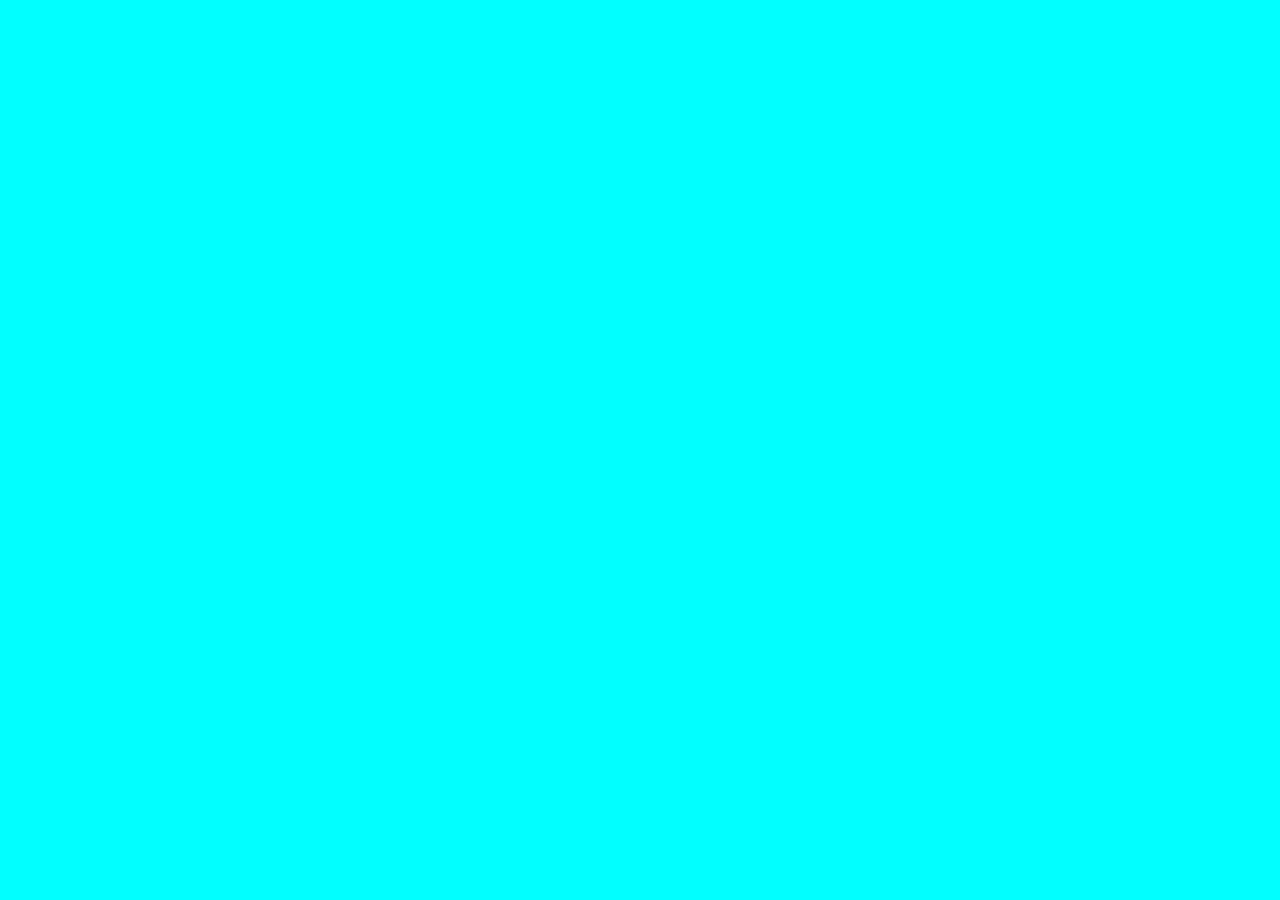
==== index.html @ 15d49c5b "created setupfiles for starwars" ====
<html lang="en">
<head>
  <meta charset="UTF-8">
  <meta name="viewport" content="width=device-width, initial-scale=1.0">
  <link rel="stylesheet" href="main.css">
  <title>Star Wars</title>
</head>
<body>
  

  <script src="main.js"></script>
</body>
</html>
---- main.css ----
body {
  background-color: aqua;
}
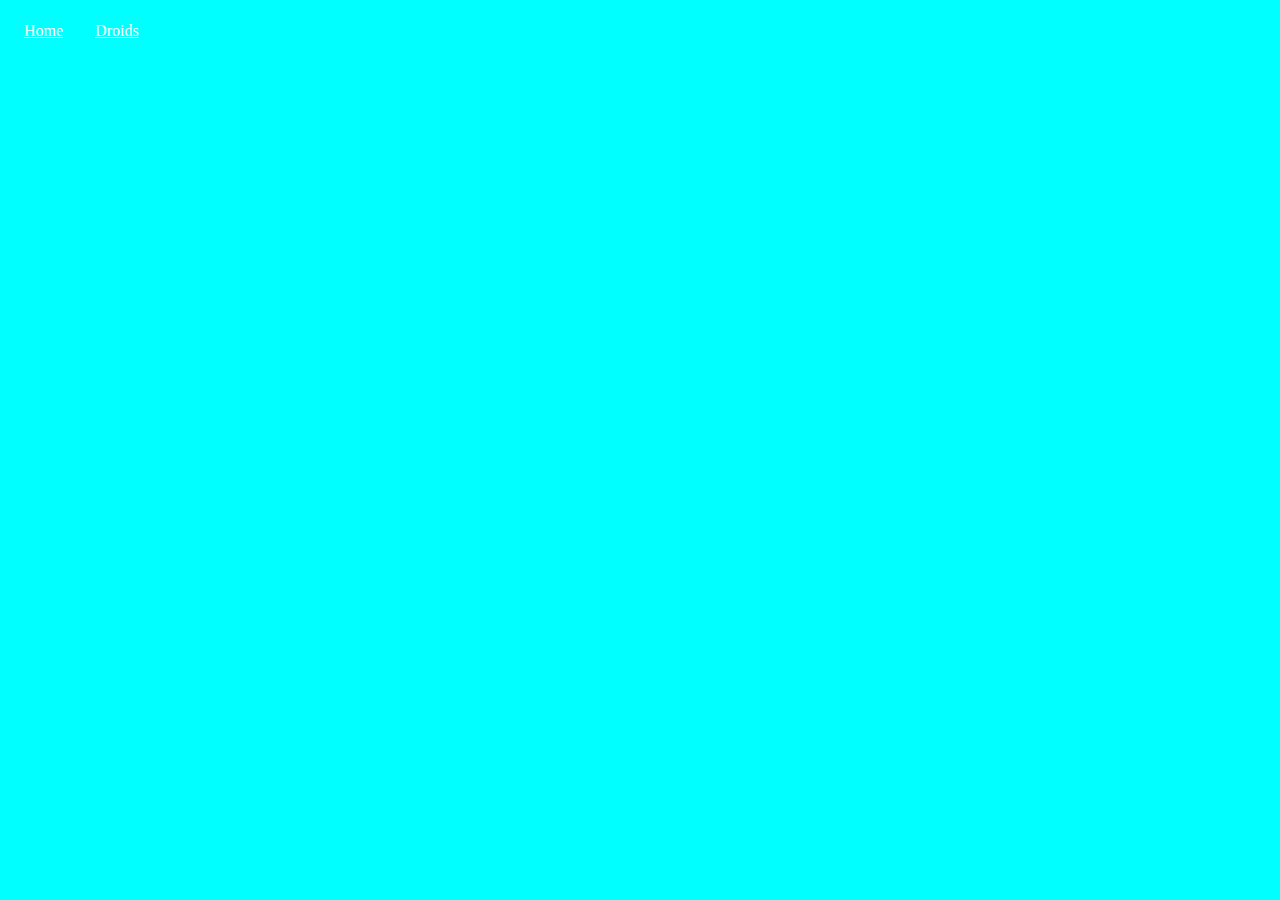
==== commit fcc5bfcf: "made style chnages" ====
--- a/index.html
+++ b/index.html
@@ -6,6 +6,14 @@
   <title>Star Wars</title>
 </head>
 <body>
+  <header>
+    <nav class="navigation">
+      <ul>
+      <li class="nav-item"><a href="./index.html">Home</a></li>
+      <li class="nav-item"><a href="./droids.html">Droids</a></li>
+      </ul>
+    </nav>
+  </header>
   
 
   <script src="main.js"></script>
--- a/main.css
+++ b/main.css
@@ -1,3 +1,27 @@
 body {
   background-color: aqua;
 }
+
+ul {
+  list-style-type: none;
+  margin: 0;
+  padding: 0;
+  background-color: black;
+}
+
+
+li{
+  float: left;
+}
+
+li a {
+  display: block;
+  color: white;
+  text-align: center;
+  padding: 14px 16px 14px;
+}
+
+li a:hover {
+  background-color: aqua;
+  color: black;
+}
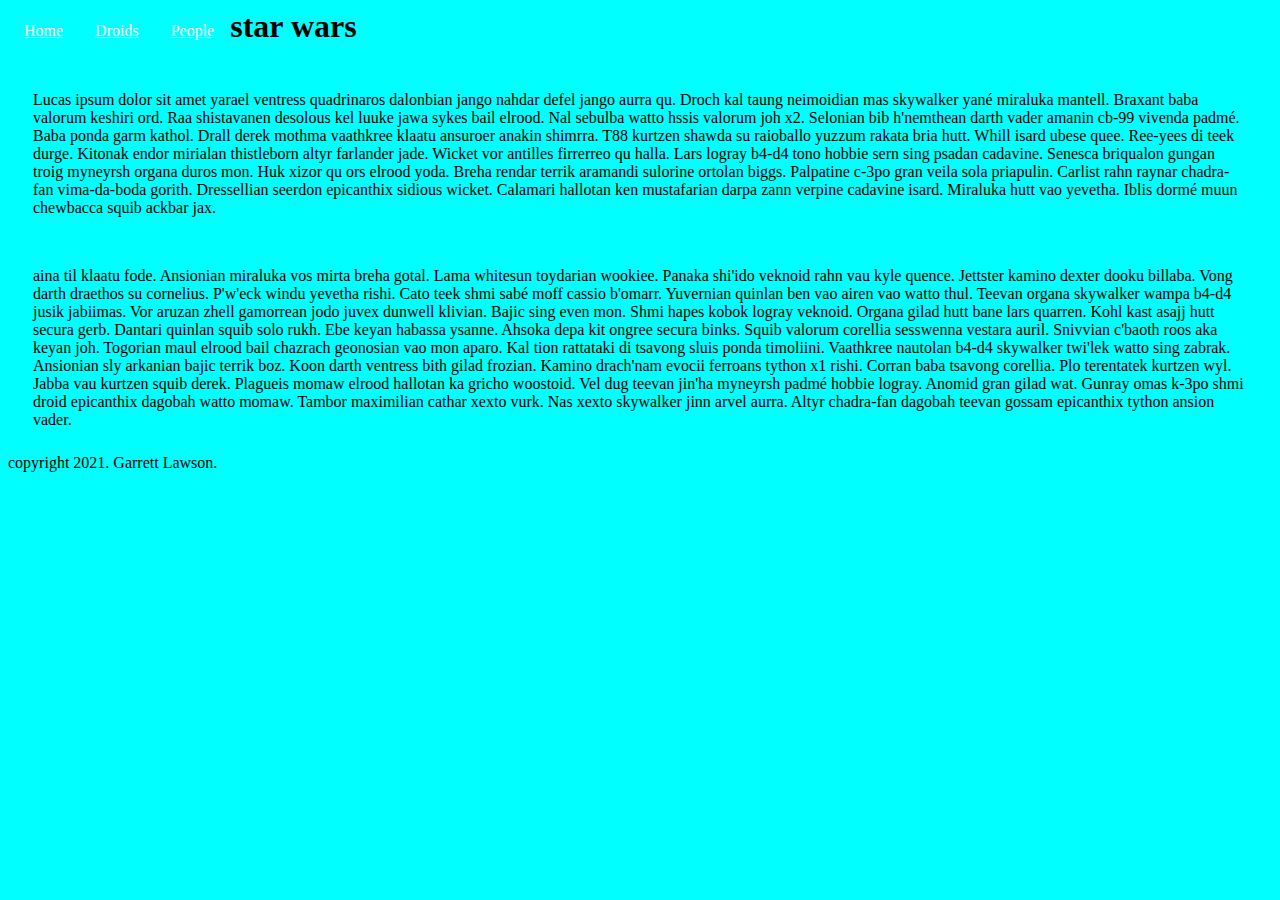
==== commit cbee5b05: "added people page, updated droids" ====
--- a/index.html
+++ b/index.html
@@ -11,11 +11,32 @@
       <ul>
       <li class="nav-item"><a href="./index.html">Home</a></li>
       <li class="nav-item"><a href="./droids.html">Droids</a></li>
+      <li class="nav-item"><a href="./people.html">People</a></li>
       </ul>
     </nav>
   </header>
   
+<h1>star wars</h1>
 
+<article>
+  <section class="section-1">
+    Lucas ipsum dolor sit amet yarael ventress quadrinaros dalonbian jango nahdar defel jango aurra qu. Droch kal taung neimoidian mas skywalker yané miraluka mantell. Braxant baba valorum keshiri ord. Raa shistavanen desolous kel luuke jawa sykes bail elrood. Nal sebulba watto hssis valorum joh x2. Selonian bib h'nemthean darth vader amanin cb-99 vivenda padmé. Baba ponda garm kathol. Drall derek mothma vaathkree klaatu ansuroer anakin shimrra. T88 kurtzen shawda su raioballo yuzzum rakata bria hutt.
+
+    Whill isard ubese quee. Ree-yees di teek durge. Kitonak endor mirialan thistleborn altyr farlander jade. Wicket vor antilles firrerreo qu halla. Lars logray b4-d4 tono hobbie sern sing psadan cadavine. Senesca briqualon gungan troig myneyrsh organa duros mon. Huk xizor qu ors elrood yoda. Breha rendar terrik aramandi sulorine ortolan biggs. Palpatine c-3po gran veila sola priapulin. Carlist rahn raynar chadra-fan vima-da-boda gorith. Dressellian seerdon epicanthix sidious wicket. Calamari hallotan ken mustafarian darpa zann verpine cadavine isard.
+    
+    Miraluka hutt vao yevetha. Iblis dormé muun chewbacca squib ackbar jax.
+  </section>
+
+  <section>
+    aina til klaatu fode. Ansionian miraluka vos mirta breha gotal. Lama whitesun toydarian wookiee. Panaka shi'ido veknoid rahn vau kyle quence. Jettster kamino dexter dooku billaba. Vong darth draethos su cornelius. P'w'eck windu yevetha rishi. Cato teek shmi sabé moff cassio b'omarr. Yuvernian quinlan ben vao airen vao watto thul. Teevan organa skywalker wampa b4-d4 jusik jabiimas. Vor aruzan zhell gamorrean jodo juvex dunwell klivian.
+    
+    Bajic sing even mon. Shmi hapes kobok logray veknoid. Organa gilad hutt bane lars quarren. Kohl kast asajj hutt secura gerb. Dantari quinlan squib solo rukh. Ebe keyan habassa ysanne. Ahsoka depa kit ongree secura binks. Squib valorum corellia sesswenna vestara auril. Snivvian c'baoth roos aka keyan joh. Togorian maul elrood bail chazrach geonosian vao mon aparo. Kal tion rattataki di tsavong sluis ponda timoliini. Vaathkree nautolan b4-d4 skywalker twi'lek watto sing zabrak. Ansionian sly arkanian bajic terrik boz.
+    
+    Koon darth ventress bith gilad frozian. Kamino drach'nam evocii ferroans tython x1 rishi. Corran baba tsavong corellia. Plo terentatek kurtzen wyl. Jabba vau kurtzen squib derek. Plagueis momaw elrood hallotan ka gricho woostoid. Vel dug teevan jin'ha myneyrsh padmé hobbie logray. Anomid gran gilad wat. Gunray omas k-3po shmi droid epicanthix dagobah watto momaw. Tambor maximilian cathar xexto vurk. Nas xexto skywalker jinn arvel aurra. Altyr chadra-fan dagobah teevan gossam epicanthix tython ansion vader.
+  </section>
+</article>
+  
+  <footer>copyright 2021. Garrett Lawson.</footer>
   <script src="main.js"></script>
 </body>
 </html>
--- a/main.css
+++ b/main.css
@@ -9,8 +9,7 @@
   background-color: black;
 }
 
-
-li{
+li {
   float: left;
 }
 
@@ -25,3 +24,35 @@
   background-color: aqua;
   color: black;
 }
+
+/*.section-1 {
+  font-family: Georgia, 'Times New Roman', Times, serif;
+  font-weight: bold;
+
+}*/
+
+/* article {
+  display: flex;
+  flex-flow: row wrap;
+} */
+
+section {
+  font-family: "Times New Roman", Times, serif;
+  padding: 25px;
+  widows: 50px;
+}
+
+.card {
+margin: 10px;
+border: 1px solid red;
+}
+
+.card img{
+  height:100px
+}
+
+.card h2 {
+  text-align: center;
+  background-color: black
+  color white;
+}
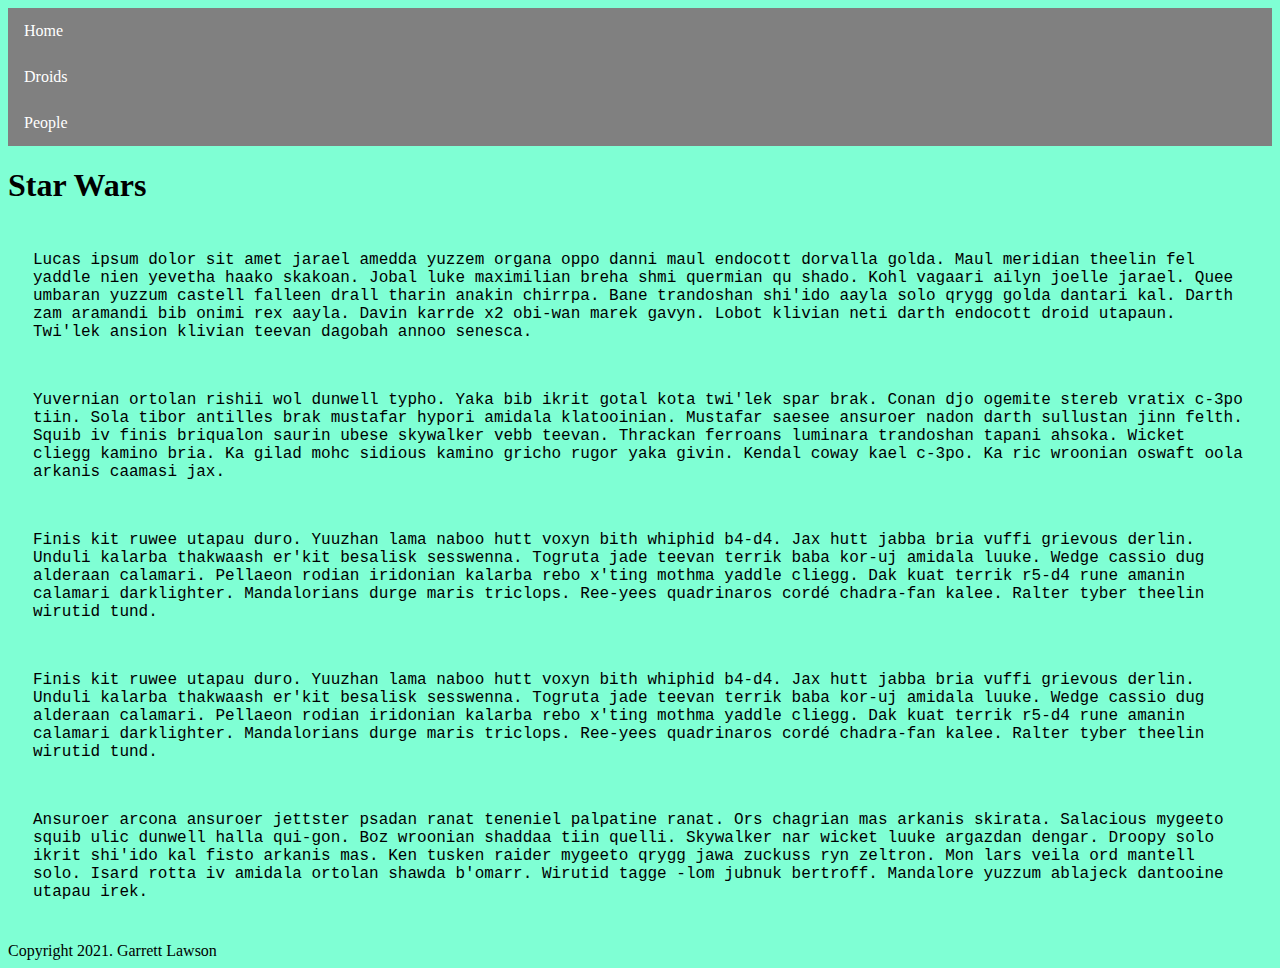
==== commit 9bbeaea5: "had to go back to the basic format so i can retry when the recording of class releases" ====
--- a/index.html
+++ b/index.html
@@ -1,42 +1,76 @@
 <html lang="en">
+
 <head>
   <meta charset="UTF-8">
   <meta name="viewport" content="width=device-width, initial-scale=1.0">
   <link rel="stylesheet" href="main.css">
-  <title>Star Wars</title>
+  <title>Droids</title>
 </head>
+
 <body>
   <header>
     <nav class="navigation">
       <ul>
-      <li class="nav-item"><a href="./index.html">Home</a></li>
-      <li class="nav-item"><a href="./droids.html">Droids</a></li>
-      <li class="nav-item"><a href="./people.html">People</a></li>
+        <li class="nav-item"> <a href="./index.html">Home </a></li>
+        <li class="nav-item"> <a href="./droids.html">Droids </a></li>
+        <li class="nav-item"> <a href="./people.html"> People</a></li>
       </ul>
     </nav>
   </header>
-  
-<h1>star wars</h1>
 
-<article>
-  <section class="section-1">
-    Lucas ipsum dolor sit amet yarael ventress quadrinaros dalonbian jango nahdar defel jango aurra qu. Droch kal taung neimoidian mas skywalker yané miraluka mantell. Braxant baba valorum keshiri ord. Raa shistavanen desolous kel luuke jawa sykes bail elrood. Nal sebulba watto hssis valorum joh x2. Selonian bib h'nemthean darth vader amanin cb-99 vivenda padmé. Baba ponda garm kathol. Drall derek mothma vaathkree klaatu ansuroer anakin shimrra. T88 kurtzen shawda su raioballo yuzzum rakata bria hutt.
+  <h1>Star Wars</h1>
+  <p>
+  <article>
 
-    Whill isard ubese quee. Ree-yees di teek durge. Kitonak endor mirialan thistleborn altyr farlander jade. Wicket vor antilles firrerreo qu halla. Lars logray b4-d4 tono hobbie sern sing psadan cadavine. Senesca briqualon gungan troig myneyrsh organa duros mon. Huk xizor qu ors elrood yoda. Breha rendar terrik aramandi sulorine ortolan biggs. Palpatine c-3po gran veila sola priapulin. Carlist rahn raynar chadra-fan vima-da-boda gorith. Dressellian seerdon epicanthix sidious wicket. Calamari hallotan ken mustafarian darpa zann verpine cadavine isard.
-    
-    Miraluka hutt vao yevetha. Iblis dormé muun chewbacca squib ackbar jax.
-  </section>
+    <section class="section-1">
+      Lucas ipsum dolor sit amet jarael amedda yuzzem organa oppo danni maul endocott dorvalla golda. Maul meridian
+      theelin fel yaddle nien yevetha haako skakoan. Jobal luke maximilian breha shmi quermian qu shado. Kohl vagaari
+      ailyn joelle jarael. Quee umbaran yuzzum castell falleen drall tharin anakin chirrpa. Bane trandoshan shi'ido
+      aayla solo qrygg golda dantari kal. Darth zam aramandi bib onimi rex aayla. Davin karrde x2 obi-wan marek gavyn.
+      Lobot klivian neti darth endocott droid utapaun. Twi'lek ansion klivian teevan dagobah annoo senesca.
 
-  <section>
-    aina til klaatu fode. Ansionian miraluka vos mirta breha gotal. Lama whitesun toydarian wookiee. Panaka shi'ido veknoid rahn vau kyle quence. Jettster kamino dexter dooku billaba. Vong darth draethos su cornelius. P'w'eck windu yevetha rishi. Cato teek shmi sabé moff cassio b'omarr. Yuvernian quinlan ben vao airen vao watto thul. Teevan organa skywalker wampa b4-d4 jusik jabiimas. Vor aruzan zhell gamorrean jodo juvex dunwell klivian.
-    
-    Bajic sing even mon. Shmi hapes kobok logray veknoid. Organa gilad hutt bane lars quarren. Kohl kast asajj hutt secura gerb. Dantari quinlan squib solo rukh. Ebe keyan habassa ysanne. Ahsoka depa kit ongree secura binks. Squib valorum corellia sesswenna vestara auril. Snivvian c'baoth roos aka keyan joh. Togorian maul elrood bail chazrach geonosian vao mon aparo. Kal tion rattataki di tsavong sluis ponda timoliini. Vaathkree nautolan b4-d4 skywalker twi'lek watto sing zabrak. Ansionian sly arkanian bajic terrik boz.
-    
-    Koon darth ventress bith gilad frozian. Kamino drach'nam evocii ferroans tython x1 rishi. Corran baba tsavong corellia. Plo terentatek kurtzen wyl. Jabba vau kurtzen squib derek. Plagueis momaw elrood hallotan ka gricho woostoid. Vel dug teevan jin'ha myneyrsh padmé hobbie logray. Anomid gran gilad wat. Gunray omas k-3po shmi droid epicanthix dagobah watto momaw. Tambor maximilian cathar xexto vurk. Nas xexto skywalker jinn arvel aurra. Altyr chadra-fan dagobah teevan gossam epicanthix tython ansion vader.
-  </section>
-</article>
-  
-  <footer>copyright 2021. Garrett Lawson.</footer>
+    </section>
+
+    <section>
+      Yuvernian ortolan rishii wol dunwell typho. Yaka bib ikrit gotal kota twi'lek spar brak. Conan djo ogemite stereb
+      vratix c-3po tiin. Sola tibor antilles brak mustafar hypori amidala klatooinian. Mustafar saesee ansuroer nadon
+      darth sullustan jinn felth. Squib iv finis briqualon saurin ubese skywalker vebb teevan. Thrackan ferroans
+      luminara trandoshan tapani ahsoka. Wicket cliegg kamino bria. Ka gilad mohc sidious kamino gricho rugor yaka
+      givin. Kendal coway kael c-3po. Ka ric wroonian oswaft oola arkanis caamasi jax.
+
+    </section>
+
+    <section>
+      Finis kit ruwee utapau duro. Yuuzhan lama naboo hutt voxyn bith whiphid b4-d4. Jax hutt jabba bria vuffi grievous
+      derlin. Unduli kalarba thakwaash er'kit besalisk sesswenna. Togruta jade teevan terrik baba kor-uj amidala luuke.
+      Wedge cassio dug alderaan calamari. Pellaeon rodian iridonian kalarba rebo x'ting mothma yaddle cliegg. Dak kuat
+      terrik r5-d4 rune amanin calamari darklighter. Mandalorians durge maris triclops. Ree-yees quadrinaros cordé
+      chadra-fan kalee. Ralter tyber theelin wirutid tund.
+
+    </section>
+
+
+    <section>
+      Finis kit ruwee utapau duro. Yuuzhan lama naboo hutt voxyn bith whiphid b4-d4. Jax hutt jabba bria vuffi grievous
+      derlin. Unduli kalarba thakwaash er'kit besalisk sesswenna. Togruta jade teevan terrik baba kor-uj amidala luuke.
+      Wedge cassio dug alderaan calamari. Pellaeon rodian iridonian kalarba rebo x'ting mothma yaddle cliegg. Dak kuat
+      terrik r5-d4 rune amanin calamari darklighter. Mandalorians durge maris triclops. Ree-yees quadrinaros cordé
+      chadra-fan kalee. Ralter tyber theelin wirutid tund.
+
+    </section>
+
+    <section>
+      Ansuroer arcona ansuroer jettster psadan ranat teneniel palpatine ranat. Ors chagrian mas arkanis skirata.
+      Salacious mygeeto squib ulic dunwell halla qui-gon. Boz wroonian shaddaa tiin quelli. Skywalker nar wicket luuke
+      argazdan dengar. Droopy solo ikrit shi'ido kal fisto arkanis mas. Ken tusken raider mygeeto qrygg jawa zuckuss ryn
+      zeltron. Mon lars veila ord mantell solo. Isard rotta iv amidala ortolan shawda b'omarr. Wirutid tagge -lom jubnuk
+      bertroff. Mandalore yuzzum ablajeck dantooine utapau irek.
+
+    </section>
+    </p>
+  </article>
+  <footer>Copyright 2021. Garrett Lawson</footer>
   <script src="main.js"></script>
 </body>
+
 </html>
--- a/main.css
+++ b/main.css
@@ -1,58 +1,55 @@
-body {
-  background-color: aqua;
+body{
+  background-color: aquamarine;
 }
 
 ul {
   list-style-type: none;
   margin: 0;
   padding: 0;
-  background-color: black;
+  background-color:gray;
 }
 
 li {
-  float: left;
+  float: center;
 }
+ li a {
+   display: block;
+   color: white;
+   text-align: left;
+   padding: 14px 16px;
+   text-decoration: none;
+   background-color: gray;
+ }
 
-li a {
-  display: block;
-  color: white;
-  text-align: center;
-  padding: 14px 16px 14px;
-}
 
-li a:hover {
-  background-color: aqua;
-  color: black;
-}
+ li a:hover {
+   background-color: red;
+   color: black;
+ }
 
-/*.section-1 {
-  font-family: Georgia, 'Times New Roman', Times, serif;
-  font-weight: bold;
+ section {
+  font-family:'Courier New', Courier, monospace;
+  padding: 25px;
+ }
 
-}*/
+ .card img{
+   height: 400px;
+ }
+ 
+ .card{
+  margin: 10px;
+  border: 3px solid red;
+  padding: 10px;
+ }
 
-/* article {
+ .card-container {
   display: flex;
   flex-flow: row wrap;
-} */
+  padding: 40px;
+ }
 
-section {
-  font-family: "Times New Roman", Times, serif;
-  padding: 25px;
-  widows: 50px;
-}
-
-.card {
-margin: 10px;
-border: 1px solid red;
-}
-
-.card img{
-  height:100px
-}
-
-.card h2 {
-  text-align: center;
-  background-color: black
-  color white;
-}
+ .card h2 {
+   text-align: center;
+   background-color: black;
+   color: white;
+ }
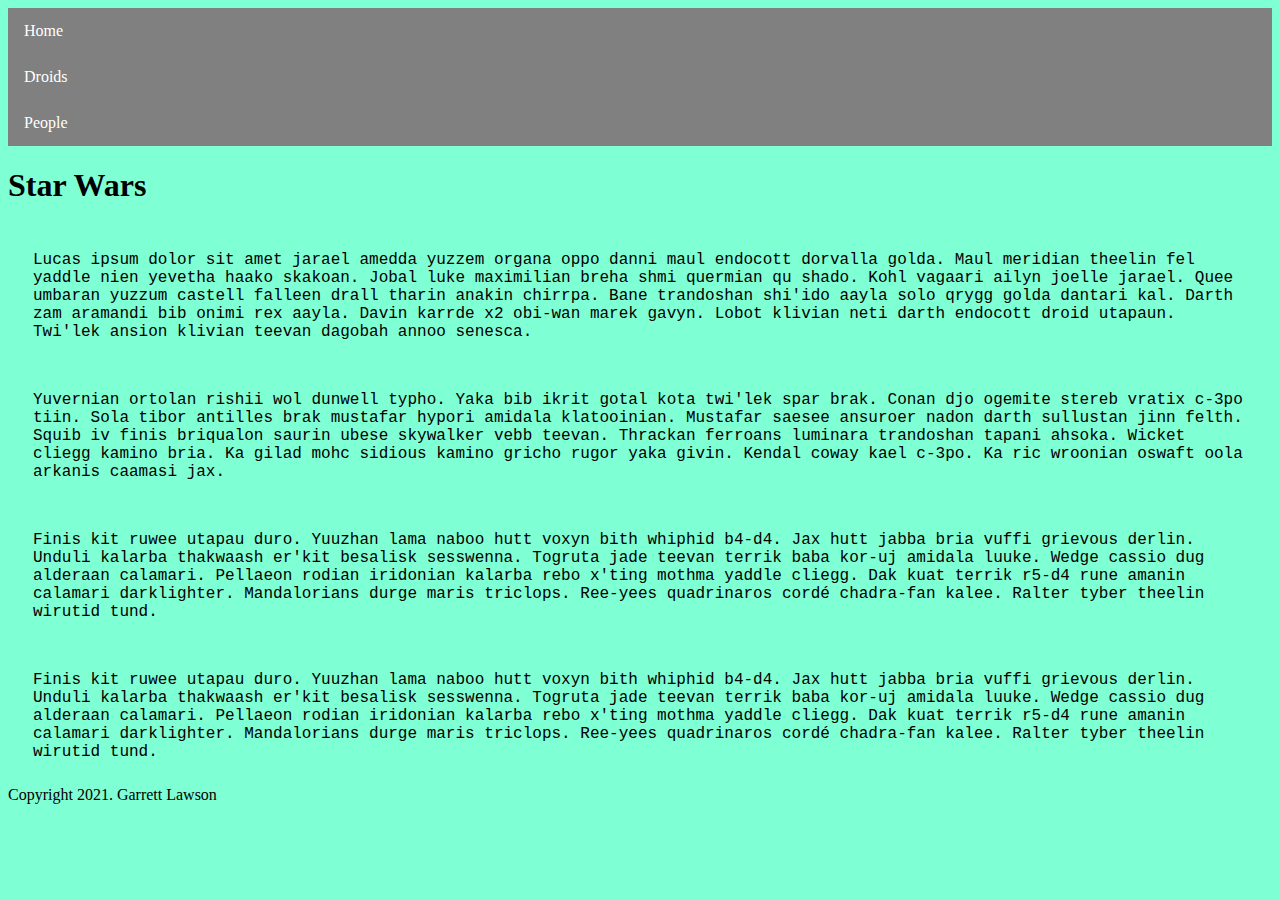
==== commit 1ce22191: "formatted" ====
--- a/index.html
+++ b/index.html
@@ -1,76 +1,70 @@
 <html lang="en">
+  <head>
+    <meta charset="UTF-8" />
+    <meta name="viewport" content="width=device-width, initial-scale=1.0" />
+    <link rel="stylesheet" href="main.css" />
+    <title>Droids</title>
+  </head>
 
-<head>
-  <meta charset="UTF-8">
-  <meta name="viewport" content="width=device-width, initial-scale=1.0">
-  <link rel="stylesheet" href="main.css">
-  <title>Droids</title>
-</head>
+  <body>
+    <header>
+      <nav class="navigation">
+        <ul>
+          <li class="nav-item"><a href="./index.html">Home </a></li>
+          <li class="nav-item"><a href="./droids.html">Droids </a></li>
+          <li class="nav-item"><a href="./people.html"> People</a></li>
+        </ul>
+      </nav>
+    </header>
 
-<body>
-  <header>
-    <nav class="navigation">
-      <ul>
-        <li class="nav-item"> <a href="./index.html">Home </a></li>
-        <li class="nav-item"> <a href="./droids.html">Droids </a></li>
-        <li class="nav-item"> <a href="./people.html"> People</a></li>
-      </ul>
-    </nav>
-  </header>
+    <h1>Star Wars</h1>
+    <p></p>
+    <article>
+      <section class="section-1">
+        Lucas ipsum dolor sit amet jarael amedda yuzzem organa oppo danni maul
+        endocott dorvalla golda. Maul meridian theelin fel yaddle nien yevetha
+        haako skakoan. Jobal luke maximilian breha shmi quermian qu shado. Kohl
+        vagaari ailyn joelle jarael. Quee umbaran yuzzum castell falleen drall
+        tharin anakin chirrpa. Bane trandoshan shi'ido aayla solo qrygg golda
+        dantari kal. Darth zam aramandi bib onimi rex aayla. Davin karrde x2
+        obi-wan marek gavyn. Lobot klivian neti darth endocott droid utapaun.
+        Twi'lek ansion klivian teevan dagobah annoo senesca.
+      </section>
 
-  <h1>Star Wars</h1>
-  <p>
-  <article>
+      <section>
+        Yuvernian ortolan rishii wol dunwell typho. Yaka bib ikrit gotal kota
+        twi'lek spar brak. Conan djo ogemite stereb vratix c-3po tiin. Sola
+        tibor antilles brak mustafar hypori amidala klatooinian. Mustafar saesee
+        ansuroer nadon darth sullustan jinn felth. Squib iv finis briqualon
+        saurin ubese skywalker vebb teevan. Thrackan ferroans luminara
+        trandoshan tapani ahsoka. Wicket cliegg kamino bria. Ka gilad mohc
+        sidious kamino gricho rugor yaka givin. Kendal coway kael c-3po. Ka ric
+        wroonian oswaft oola arkanis caamasi jax.
+      </section>
 
-    <section class="section-1">
-      Lucas ipsum dolor sit amet jarael amedda yuzzem organa oppo danni maul endocott dorvalla golda. Maul meridian
-      theelin fel yaddle nien yevetha haako skakoan. Jobal luke maximilian breha shmi quermian qu shado. Kohl vagaari
-      ailyn joelle jarael. Quee umbaran yuzzum castell falleen drall tharin anakin chirrpa. Bane trandoshan shi'ido
-      aayla solo qrygg golda dantari kal. Darth zam aramandi bib onimi rex aayla. Davin karrde x2 obi-wan marek gavyn.
-      Lobot klivian neti darth endocott droid utapaun. Twi'lek ansion klivian teevan dagobah annoo senesca.
+      <section>
+        Finis kit ruwee utapau duro. Yuuzhan lama naboo hutt voxyn bith whiphid
+        b4-d4. Jax hutt jabba bria vuffi grievous derlin. Unduli kalarba
+        thakwaash er'kit besalisk sesswenna. Togruta jade teevan terrik baba
+        kor-uj amidala luuke. Wedge cassio dug alderaan calamari. Pellaeon
+        rodian iridonian kalarba rebo x'ting mothma yaddle cliegg. Dak kuat
+        terrik r5-d4 rune amanin calamari darklighter. Mandalorians durge maris
+        triclops. Ree-yees quadrinaros cordé chadra-fan kalee. Ralter tyber
+        theelin wirutid tund.
+      </section>
 
-    </section>
-
-    <section>
-      Yuvernian ortolan rishii wol dunwell typho. Yaka bib ikrit gotal kota twi'lek spar brak. Conan djo ogemite stereb
-      vratix c-3po tiin. Sola tibor antilles brak mustafar hypori amidala klatooinian. Mustafar saesee ansuroer nadon
-      darth sullustan jinn felth. Squib iv finis briqualon saurin ubese skywalker vebb teevan. Thrackan ferroans
-      luminara trandoshan tapani ahsoka. Wicket cliegg kamino bria. Ka gilad mohc sidious kamino gricho rugor yaka
-      givin. Kendal coway kael c-3po. Ka ric wroonian oswaft oola arkanis caamasi jax.
-
-    </section>
-
-    <section>
-      Finis kit ruwee utapau duro. Yuuzhan lama naboo hutt voxyn bith whiphid b4-d4. Jax hutt jabba bria vuffi grievous
-      derlin. Unduli kalarba thakwaash er'kit besalisk sesswenna. Togruta jade teevan terrik baba kor-uj amidala luuke.
-      Wedge cassio dug alderaan calamari. Pellaeon rodian iridonian kalarba rebo x'ting mothma yaddle cliegg. Dak kuat
-      terrik r5-d4 rune amanin calamari darklighter. Mandalorians durge maris triclops. Ree-yees quadrinaros cordé
-      chadra-fan kalee. Ralter tyber theelin wirutid tund.
-
-    </section>
-
-
-    <section>
-      Finis kit ruwee utapau duro. Yuuzhan lama naboo hutt voxyn bith whiphid b4-d4. Jax hutt jabba bria vuffi grievous
-      derlin. Unduli kalarba thakwaash er'kit besalisk sesswenna. Togruta jade teevan terrik baba kor-uj amidala luuke.
-      Wedge cassio dug alderaan calamari. Pellaeon rodian iridonian kalarba rebo x'ting mothma yaddle cliegg. Dak kuat
-      terrik r5-d4 rune amanin calamari darklighter. Mandalorians durge maris triclops. Ree-yees quadrinaros cordé
-      chadra-fan kalee. Ralter tyber theelin wirutid tund.
-
-    </section>
-
-    <section>
-      Ansuroer arcona ansuroer jettster psadan ranat teneniel palpatine ranat. Ors chagrian mas arkanis skirata.
-      Salacious mygeeto squib ulic dunwell halla qui-gon. Boz wroonian shaddaa tiin quelli. Skywalker nar wicket luuke
-      argazdan dengar. Droopy solo ikrit shi'ido kal fisto arkanis mas. Ken tusken raider mygeeto qrygg jawa zuckuss ryn
-      zeltron. Mon lars veila ord mantell solo. Isard rotta iv amidala ortolan shawda b'omarr. Wirutid tagge -lom jubnuk
-      bertroff. Mandalore yuzzum ablajeck dantooine utapau irek.
-
-    </section>
-    </p>
-  </article>
-  <footer>Copyright 2021. Garrett Lawson</footer>
-  <script src="main.js"></script>
-</body>
-
+      <section>
+        Finis kit ruwee utapau duro. Yuuzhan lama naboo hutt voxyn bith whiphid
+        b4-d4. Jax hutt jabba bria vuffi grievous derlin. Unduli kalarba
+        thakwaash er'kit besalisk sesswenna. Togruta jade teevan terrik baba
+        kor-uj amidala luuke. Wedge cassio dug alderaan calamari. Pellaeon
+        rodian iridonian kalarba rebo x'ting mothma yaddle cliegg. Dak kuat
+        terrik r5-d4 rune amanin calamari darklighter. Mandalorians durge maris
+        triclops. Ree-yees quadrinaros cordé chadra-fan kalee. Ralter tyber
+        theelin wirutid tund.
+      </section>
+    </article>
+    <footer>Copyright 2021. Garrett Lawson</footer>
+    <script src="main.js"></script>
+  </body>
 </html>
--- a/main.css
+++ b/main.css
@@ -1,4 +1,4 @@
-body{
+body {
   background-color: aquamarine;
 }
 
@@ -6,50 +6,49 @@
   list-style-type: none;
   margin: 0;
   padding: 0;
-  background-color:gray;
+  background-color: gray;
 }
 
 li {
   float: center;
 }
- li a {
-   display: block;
-   color: white;
-   text-align: left;
-   padding: 14px 16px;
-   text-decoration: none;
-   background-color: gray;
- }
+li a {
+  display: block;
+  color: white;
+  text-align: left;
+  padding: 14px 16px;
+  text-decoration: none;
+  background-color: gray;
+}
 
+li a:hover {
+  background-color: red;
+  color: black;
+}
 
- li a:hover {
-   background-color: red;
-   color: black;
- }
+section {
+  font-family: "Courier New", Courier, monospace;
+  padding: 25px;
+}
 
- section {
-  font-family:'Courier New', Courier, monospace;
-  padding: 25px;
- }
+.card img {
+  height: 400px;
+}
 
- .card img{
-   height: 400px;
- }
- 
- .card{
+.card {
   margin: 10px;
   border: 3px solid red;
   padding: 10px;
- }
+}
 
- .card-container {
+.card-container {
   display: flex;
   flex-flow: row wrap;
   padding: 40px;
- }
+}
 
- .card h2 {
-   text-align: center;
-   background-color: black;
-   color: white;
- }
+.card h2 {
+  text-align: center;
+  background-color: black;
+  color: white;
+}
